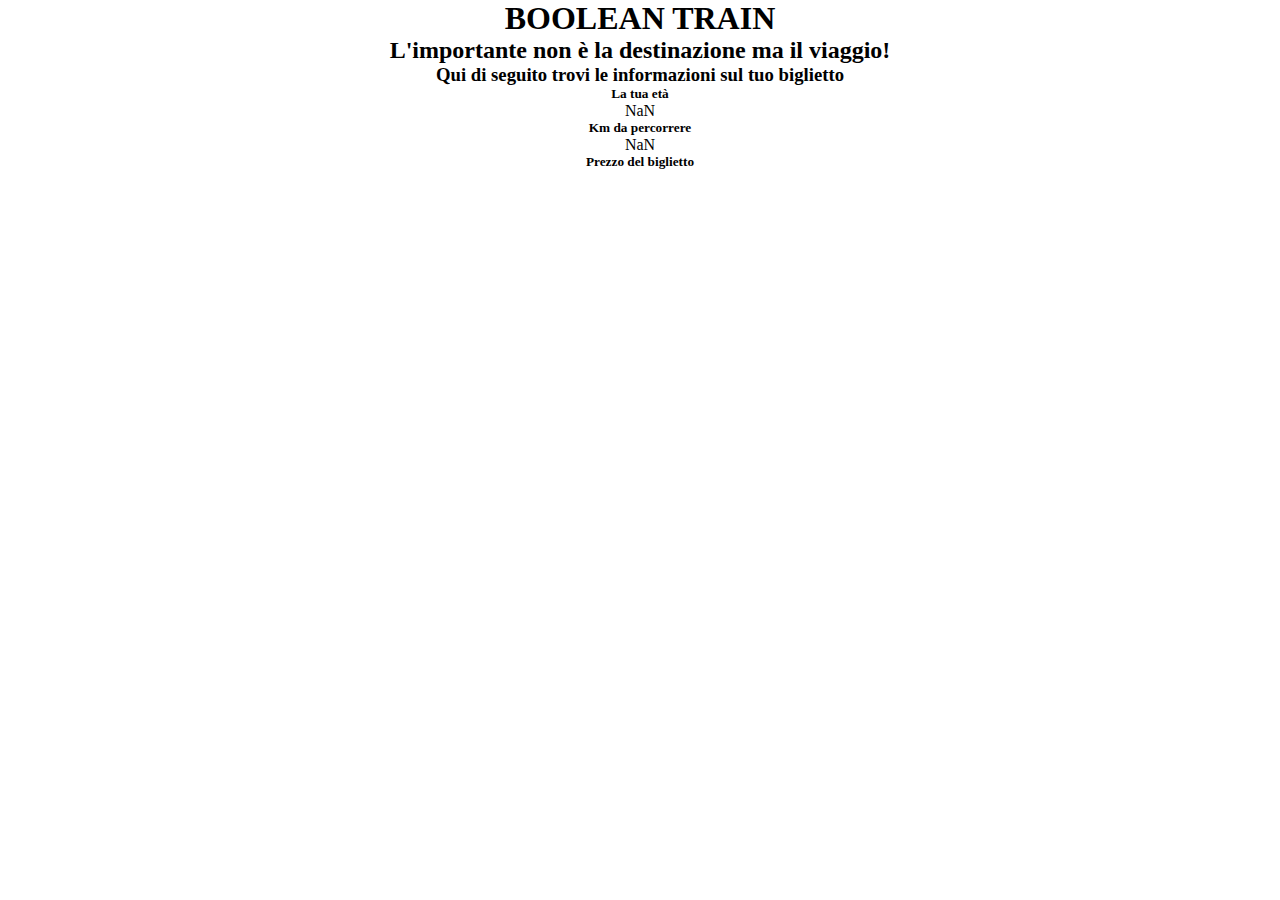
==== Bonus/index.html @ ce15bd55 "Creazione cartella bonus" ====
<!DOCTYPE html>
<html lang="en">

<head>
    <meta charset="UTF-8">
    <meta http-equiv="X-UA-Compatible" content="IE=edge">
    <meta name="viewport" content="width=device-width, initial-scale=1.0">

    <!-- my style css -->
    <link rel="stylesheet" href="css/style.css">

    <link rel="shortcut icon" href="img/Logo.png" type="image/png">
    <title>Boolean Train</title>
</head>

<body>
    
    <h1>BOOLEAN TRAIN</h1>

    <h2>L'importante non &egrave; la destinazione ma il viaggio!</h2>

    <h3>Qui di seguito trovi le informazioni sul tuo biglietto</h3>
    <div>

        <h5>La tua et&agrave;</h5>

        <span id="ms_eta"></span>

        <h5>Km da percorrere</h5>

        <span id="ms_km"></span>

        <h5>Prezzo del biglietto</h5>

        <span id="ms_price_ticket"></span>

    </div>

    <script src="js/myscript.js"></script>

</body>
</html>
---- Bonus/css/style.css ----
/* regole generali */
* {
    margin: 0;
    padding: 0;
    box-sizing: border-box;
    text-align: center;
}
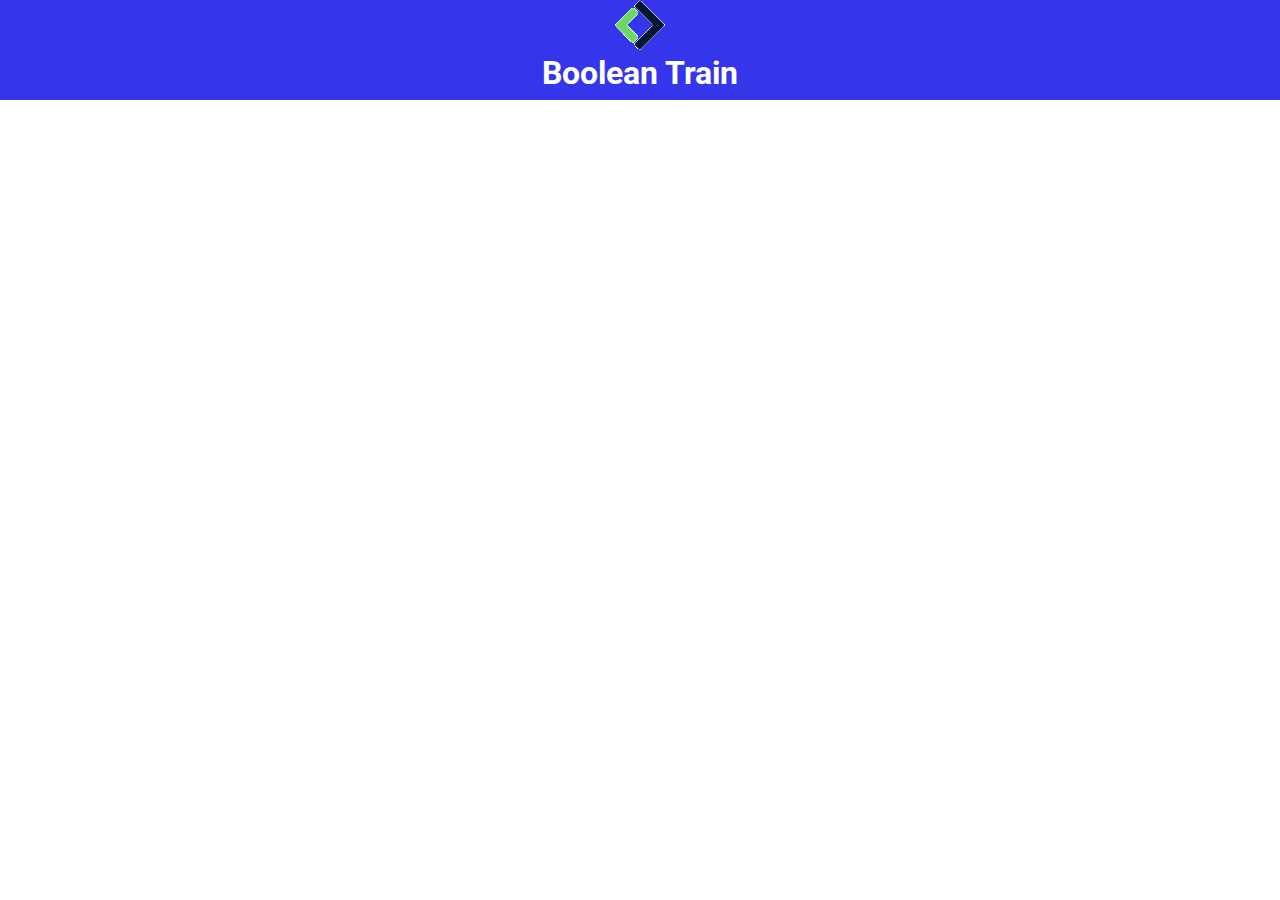
==== commit 3d3184b0: "stato sviluppo progetto: grafica dell'header completata." ====
--- a/Bonus/index.html
+++ b/Bonus/index.html
@@ -5,6 +5,14 @@
     <meta charset="UTF-8">
     <meta http-equiv="X-UA-Compatible" content="IE=edge">
     <meta name="viewport" content="width=device-width, initial-scale=1.0">
+
+    <!-- bootstrap -->
+    <link href="https://cdn.jsdelivr.net/npm/bootstrap@5.2.2/dist/css/bootstrap.min.css" rel="stylesheet" integrity="sha384-Zenh87qX5JnK2Jl0vWa8Ck2rdkQ2Bzep5IDxbcnCeuOxjzrPF/et3URy9Bv1WTRi" crossorigin="anonymous">
+
+    <!-- google font -->
+    <link rel="preconnect" href="https://fonts.googleapis.com">
+    <link rel="preconnect" href="https://fonts.gstatic.com" crossorigin>
+    <link href="https://fonts.googleapis.com/css2?family=Roboto:ital,wght@0,100;0,300;0,400;0,500;0,700;0,900;1,100;1,300;1,400;1,500;1,700;1,900&display=swap" rel="stylesheet">
 
     <!-- my style css -->
     <link rel="stylesheet" href="css/style.css">
@@ -15,28 +23,46 @@
 
 <body>
     
-    <h1>BOOLEAN TRAIN</h1>
+    <!-- header -->
+    <header>
 
-    <h2>L'importante non &egrave; la destinazione ma il viaggio!</h2>
+        <div class="container h-100">
 
-    <h3>Qui di seguito trovi le informazioni sul tuo biglietto</h3>
-    <div>
+            <div class="row h-100 justify-content-center align-items-center">
 
-        <h5>La tua et&agrave;</h5>
+                <div class="col-1">
+                    <div class="ms_slot_logo">
+                        <img src="img/Logo.png" alt="logo">
+                    </div>
+                </div>
 
-        <span id="ms_eta"></span>
+                <div class="col-4">
+                    <div class="ms_slot_title">
+                        <h1>Boolean Train</h1>
+                    </div>
+                </div>
 
-        <h5>Km da percorrere</h5>
+            </div>
 
-        <span id="ms_km"></span>
+        </div>
 
-        <h5>Prezzo del biglietto</h5>
+    </header>
 
-        <span id="ms_price_ticket"></span>
+    <!-- main -->
+    <main>
 
-    </div>
 
-    <script src="js/myscript.js"></script>
+
+    </main>
+
+    <!-- footer -->
+    <footer>
+
+
+        
+    </footer>
+
+    <!-- <script src="js/myscript.js"></script> -->
 
 </body>
 </html>--- a/Bonus/css/style.css
+++ b/Bonus/css/style.css
@@ -3,7 +3,15 @@
     margin: 0;
     padding: 0;
     box-sizing: border-box;
+    font-family: 'Roboto', sans-serif;
     text-align: center;
 }
 
+header {
+    background-color: #3535ec;
+    color: #fff;
+    width: 100vw;
+    height: 100px;
+}
 
+
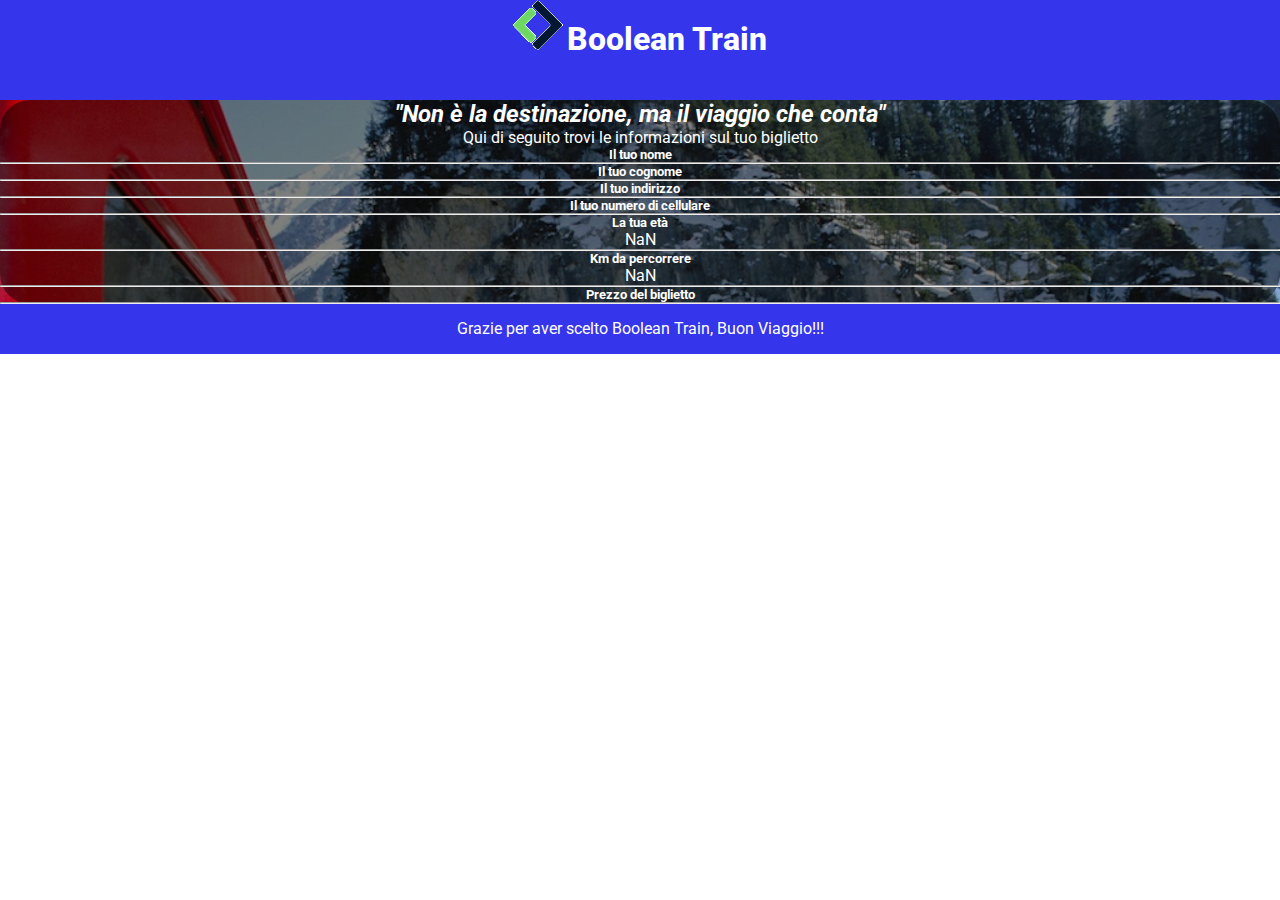
==== commit 5f880d5c: "stato sviluppo progetto: completata la grafica del progetto." ====
--- a/Bonus/index.html
+++ b/Bonus/index.html
@@ -30,15 +30,10 @@
 
             <div class="row h-100 justify-content-center align-items-center">
 
-                <div class="col-1">
+                <div class="col">
                     <div class="ms_slot_logo">
                         <img src="img/Logo.png" alt="logo">
-                    </div>
-                </div>
-
-                <div class="col-4">
-                    <div class="ms_slot_title">
-                        <h1>Boolean Train</h1>
+                        <span class="ms_title">Boolean Train</span>
                     </div>
                 </div>
 
@@ -51,18 +46,101 @@
     <!-- main -->
     <main>
 
+        <div class="container p-3">
 
+            <div class="ms_ticket_info p-3">
+                
+                <h2> <em>"Non è la destinazione, ma il viaggio che conta"</em> </h2>
+
+                <p>
+                    Qui di seguito trovi le informazioni sul tuo biglietto
+                </p>
+
+                <div>
+
+                    <h5>Il tuo nome</h5>
+
+                    <span id="ms_user_name"></span>
+
+                </div>
+
+                <hr>
+
+                <div>
+
+                    <h5>Il tuo cognome</h5>
+        
+                    <span id="ms_user_second_name"></span>
+
+                </div>
+
+                <hr>
+
+                <div>
+
+                    <h5>Il tuo indirizzo</h5>
+        
+                    <span id="ms_user_address"></span>
+
+                </div>
+
+                <hr>
+
+                <div>
+
+                    <h5>Il tuo numero di cellulare</h5>
+        
+                    <span id="ms_user_cell"></span>
+
+                </div>
+
+                <hr>
+
+                <div>
+
+                    <h5>La tua et&agrave;</h5>
+
+                    <span id="ms_eta"></span>
+
+                </div>
+
+                <hr>
+
+                <div>
+
+                    <h5>Km da percorrere</h5>
+
+                    <span id="ms_km"></span>
+
+                </div>
+
+                <hr>
+
+                <div>
+
+                    <h5>Prezzo del biglietto</h5>
+
+                    <span id="ms_price_ticket"></span>
+
+                </div>
+
+                <hr>
+
+            </div>
+
+        </div>
+        
 
     </main>
 
     <!-- footer -->
     <footer>
 
-
+        <p class="m-0">Grazie per aver scelto Boolean Train, Buon Viaggio!!!</p>
         
     </footer>
 
-    <!-- <script src="js/myscript.js"></script> -->
+    <script src="js/myscript.js"></script>
 
 </body>
 </html>--- a/Bonus/css/style.css
+++ b/Bonus/css/style.css
@@ -4,14 +4,41 @@
     padding: 0;
     box-sizing: border-box;
     font-family: 'Roboto', sans-serif;
+    color: #fff;
     text-align: center;
 }
 
-header {
+header, footer {
     background-color: #3535ec;
-    color: #fff;
     width: 100vw;
     height: 100px;
 }
 
+/* header rules */
+.ms_title {
+    font-size: 2rem;
+    font-weight: 800;
+}
 
+
+/* main rules */
+main {
+    background-image: url(../img/glacier_express_grisons_switzerland-1920x1080.jpg);
+    background-size: cover;
+    height: calc(100% - 150px);
+}
+
+main img {
+    width: 100%;
+}
+
+.ms_ticket_info {
+    background-color: rgba(0, 0, 0, 0.5);
+    border-radius: 30px;
+}
+
+/* footer rules */
+footer {
+    height: 50px;
+    line-height: 50px;
+}
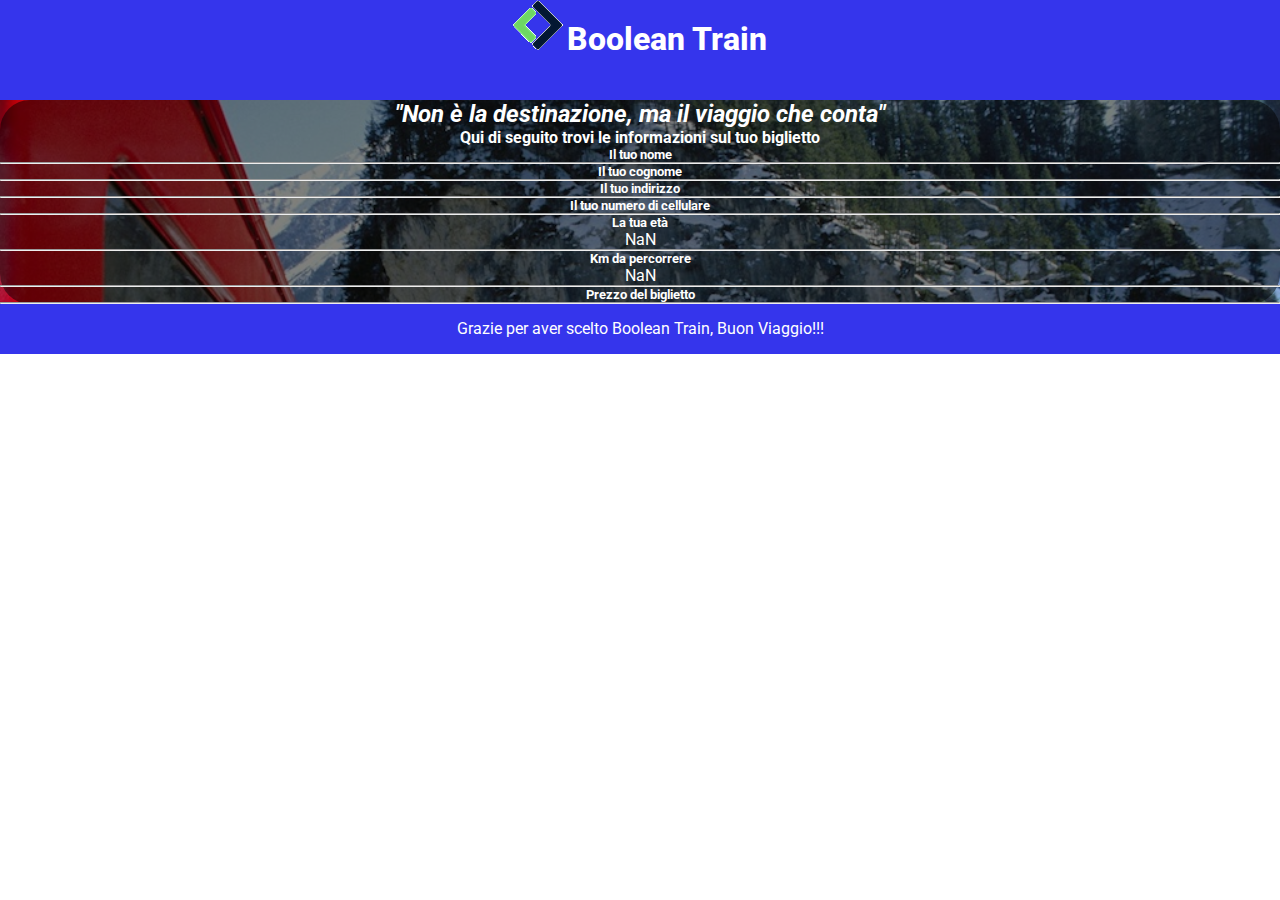
==== commit 8528efa1: "fix: inserito un tag strong al tag p riga 55" ====
--- a/Bonus/index.html
+++ b/Bonus/index.html
@@ -53,7 +53,7 @@
                 <h2> <em>"Non è la destinazione, ma il viaggio che conta"</em> </h2>
 
                 <p>
-                    Qui di seguito trovi le informazioni sul tuo biglietto
+                    <strong>Qui di seguito trovi le informazioni sul tuo biglietto</strong> 
                 </p>
 
                 <div>
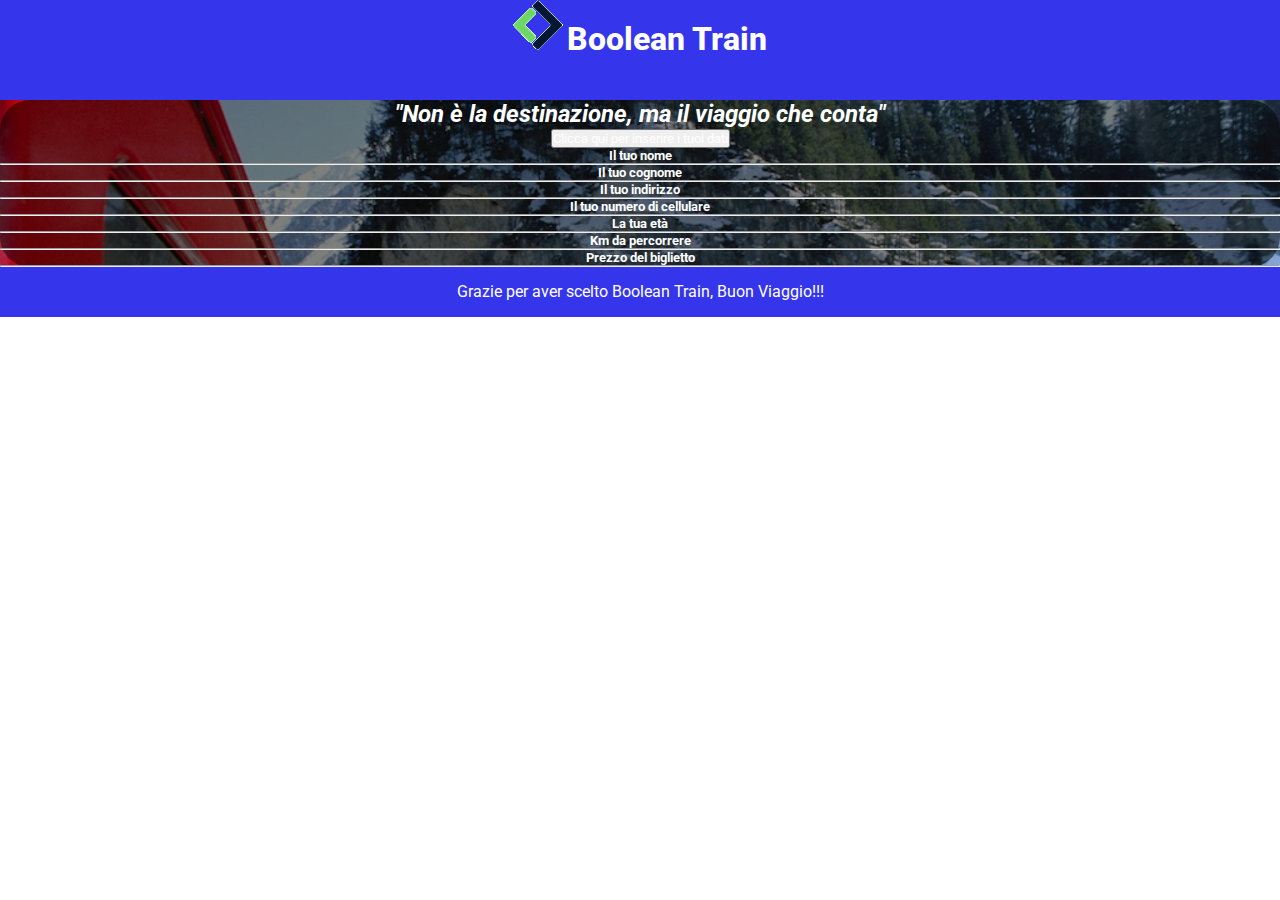
==== commit 5209daab: "Fix html e css: - Creato un div all'interno del main per contenere l'img di sfondo e a cui è stata d" ====
--- a/Bonus/index.html
+++ b/Bonus/index.html
@@ -46,90 +46,91 @@
     <!-- main -->
     <main>
 
-        <div class="container p-3">
+        <div class="ms_home_page">
 
-            <div class="ms_ticket_info p-3">
-                
-                <h2> <em>"Non è la destinazione, ma il viaggio che conta"</em> </h2>
+            <div class="container p-3">
 
-                <p>
-                    <strong>Qui di seguito trovi le informazioni sul tuo biglietto</strong> 
-                </p>
-
-                <div>
-
-                    <h5>Il tuo nome</h5>
-
-                    <span id="ms_user_name"></span>
-
+                <div class="ms_ticket_info m-3 p-3">
+                    
+                    <h2> <em>"Non è la destinazione, ma il viaggio che conta"</em> </h2>
+    
+                    <button type="button" class="btn btn-secondary btn-sm mt-2 mb-2" onclick="myFunction()">Clicca qui per inserire i tuoi dati</button>
+    
+                    <div>
+    
+                        <h5>Il tuo nome</h5>
+    
+                        <span id="ms_user_name"></span>
+    
+                    </div>
+    
+                    <hr>
+    
+                    <div>
+    
+                        <h5>Il tuo cognome</h5>
+            
+                        <span id="ms_user_second_name"></span>
+    
+                    </div>
+    
+                    <hr>
+    
+                    <div>
+    
+                        <h5>Il tuo indirizzo</h5>
+            
+                        <span id="ms_user_address"></span>
+    
+                    </div>
+    
+                    <hr>
+    
+                    <div>
+    
+                        <h5>Il tuo numero di cellulare</h5>
+            
+                        <span id="ms_user_cell"></span>
+    
+                    </div>
+    
+                    <hr>
+    
+                    <div>
+    
+                        <h5>La tua et&agrave;</h5>
+    
+                        <span id="ms_eta"></span>
+    
+                    </div>
+    
+                    <hr>
+    
+                    <div>
+    
+                        <h5>Km da percorrere</h5>
+    
+                        <span id="ms_km"></span>
+    
+                    </div>
+    
+                    <hr>
+    
+                    <div>
+    
+                        <h5>Prezzo del biglietto</h5>
+    
+                        <span id="ms_price_ticket"></span>
+    
+                    </div>
+    
+                    <hr>
+    
                 </div>
-
-                <hr>
-
-                <div>
-
-                    <h5>Il tuo cognome</h5>
-        
-                    <span id="ms_user_second_name"></span>
-
-                </div>
-
-                <hr>
-
-                <div>
-
-                    <h5>Il tuo indirizzo</h5>
-        
-                    <span id="ms_user_address"></span>
-
-                </div>
-
-                <hr>
-
-                <div>
-
-                    <h5>Il tuo numero di cellulare</h5>
-        
-                    <span id="ms_user_cell"></span>
-
-                </div>
-
-                <hr>
-
-                <div>
-
-                    <h5>La tua et&agrave;</h5>
-
-                    <span id="ms_eta"></span>
-
-                </div>
-
-                <hr>
-
-                <div>
-
-                    <h5>Km da percorrere</h5>
-
-                    <span id="ms_km"></span>
-
-                </div>
-
-                <hr>
-
-                <div>
-
-                    <h5>Prezzo del biglietto</h5>
-
-                    <span id="ms_price_ticket"></span>
-
-                </div>
-
-                <hr>
-
+    
             </div>
 
         </div>
-        
 
     </main>
 
--- a/Bonus/css/style.css
+++ b/Bonus/css/style.css
@@ -22,14 +22,10 @@
 
 
 /* main rules */
-main {
+.ms_home_page {
     background-image: url(../img/glacier_express_grisons_switzerland-1920x1080.jpg);
     background-size: cover;
     height: calc(100% - 150px);
-}
-
-main img {
-    width: 100%;
 }
 
 .ms_ticket_info {
